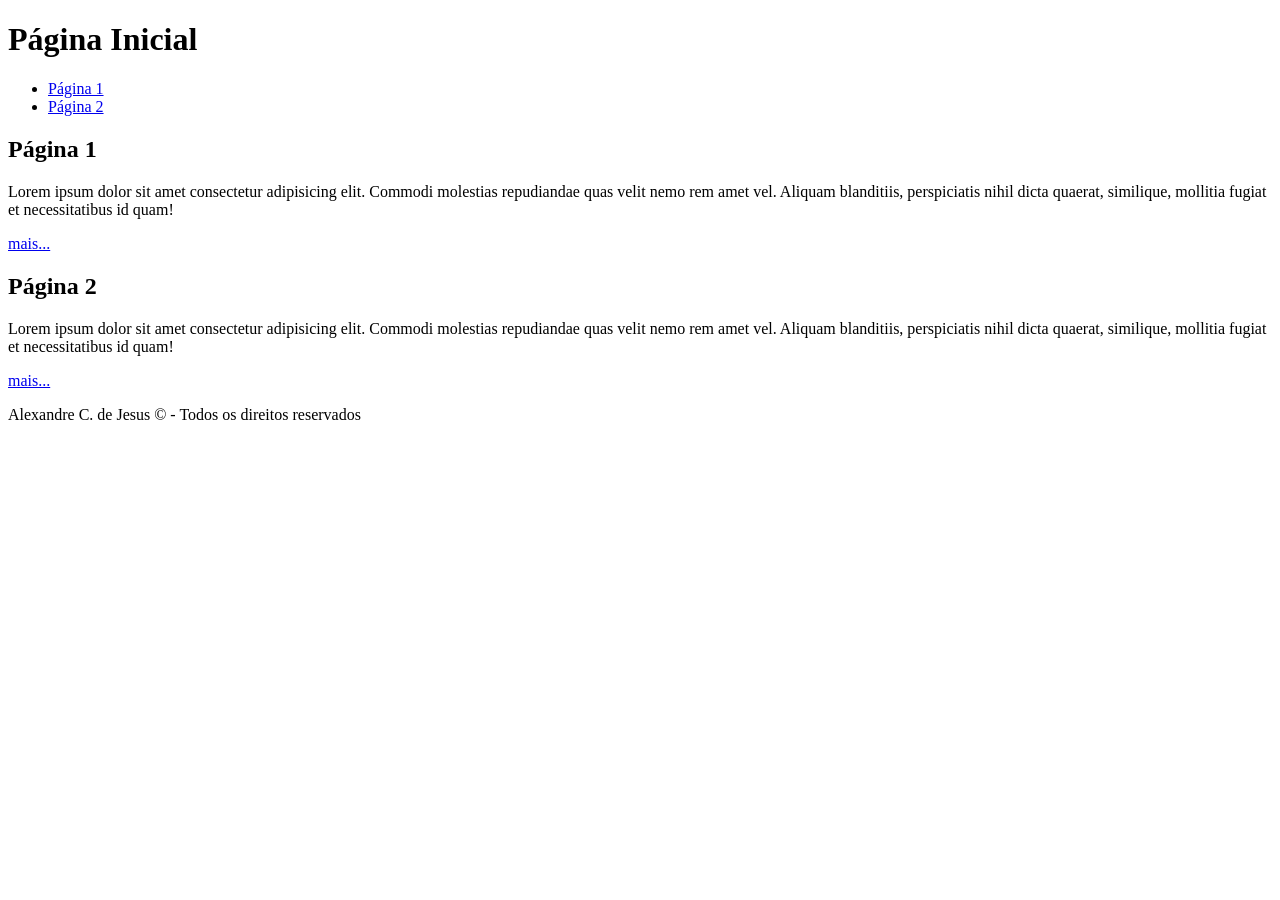
==== index.html @ 001cfef2 "feat : Limpeza do css antigo e relização de referência do css externo. Signed-off-by: alecarlosjesus" ====
<!doctype html>
<html lang="pt-br">
  <head>
    <meta charset="UTF-8" />
    <meta name="viewport" content="width=device-width, initial-scale=1.0" />
    <title>Página Inicial</title>

    <link rel="stylesheet" href="./css/style.css">

  </head>

  <body> 
    <header>
      <h1>Página Inicial</h1>
      <nav>
        <ul>
          <li><a href="./pagina1.html">Página 1</a></li>
          <li><a href="./paginas/pagina2.html">Página 2</a></li>
        </ul>
      </nav>
    </header>

    <main>
      <section>
        <h2>Página 1</h2>
        <p>
          Lorem ipsum dolor sit amet consectetur adipisicing elit. Commodi
          molestias repudiandae quas velit nemo rem amet vel. Aliquam
          blanditiis, perspiciatis nihil dicta quaerat, similique, mollitia
          fugiat et necessitatibus id quam!
        </p>
        <a href="./pagina1.html">mais...</a>
      </section>
      <section>
        <h2>Página 2</h2>
        <p>
          Lorem ipsum dolor sit amet consectetur adipisicing elit. Commodi
          molestias repudiandae quas velit nemo rem amet vel. Aliquam
          blanditiis, perspiciatis nihil dicta quaerat, similique, mollitia
          fugiat et necessitatibus id quam!
        </p>
        <a href="./paginas/pagina2.html">mais...</a>
      </section>
    </main>
    <footer>
      <p>Alexandre C. de Jesus &copy; - Todos os direitos reservados</p>
    </footer>
  </body>
</html>
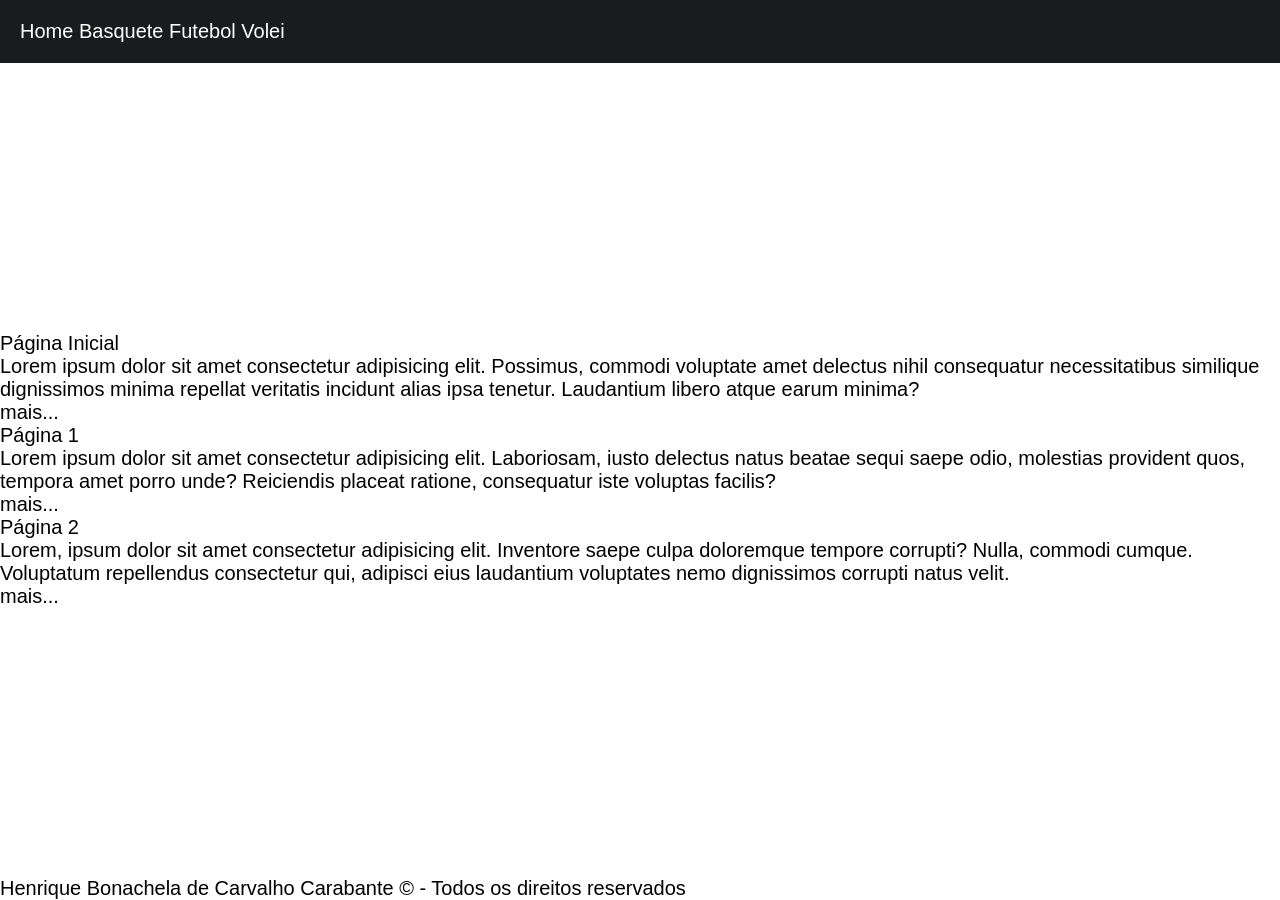
==== commit edd83877: "Criação do cabecalho com a metodologia BEM." ====
--- a/index.html
+++ b/index.html
@@ -3,47 +3,47 @@
   <head>
     <meta charset="UTF-8" />
     <meta name="viewport" content="width=device-width, initial-scale=1.0" />
-    <title>Página Inicial</title>
+    <title>ESPORTE TOTAL</title>
+    <link rel="stylesheet" href="./css/main.css">
+  </head>
+  <body> 
 
-    <link rel="stylesheet" href="./css/style.css">
-
-  </head>
-
-  <body> 
-    <header>
-      <h1>Página Inicial</h1>
-      <nav>
-        <ul>
-          <li><a href="./pagina1.html">Página 1</a></li>
-          <li><a href="./paginas/pagina2.html">Página 2</a></li>
+    <header class="cabecalho">
+      <nav class="cabecalho__navbar"> 
+        <ul class="cabecalho__lista">
+          <li class="cabecalho__list-item"><a class="cabecalho__link cabecalho__link--active" href="./index.html">Home</a></li>
+          <li class="cabecalho__list-item"><a class="cabecalho__link" href="./paginas/basquete.html">Basquete</a></li>
+          <li class="cabecalho__list-item"><a class="cabecalho__link" href="./paginas/futebol.html">Futebol</a></li>
+          <li class="cabecalho__list-item"><a class="cabecalho__link" href="./paginas/volei.html">Volei</a></li>
         </ul>
       </nav>
     </header>
 
     <main>
       <section>
+        <h1>Página Inicial</h1>
+        <p>
+          Lorem ipsum dolor sit amet consectetur adipisicing elit. Possimus, commodi voluptate amet delectus nihil consequatur necessitatibus similique dignissimos minima repellat veritatis incidunt alias ipsa tenetur. Laudantium libero atque earum minima?
+        </p>
+        <a href="./pagina1.html">mais...</a>
+      </section>      
+      <section>
         <h2>Página 1</h2>
         <p>
-          Lorem ipsum dolor sit amet consectetur adipisicing elit. Commodi
-          molestias repudiandae quas velit nemo rem amet vel. Aliquam
-          blanditiis, perspiciatis nihil dicta quaerat, similique, mollitia
-          fugiat et necessitatibus id quam!
+          Lorem ipsum dolor sit amet consectetur adipisicing elit. Laboriosam, iusto delectus natus beatae sequi saepe odio, molestias provident quos, tempora amet porro unde? Reiciendis placeat ratione, consequatur iste voluptas facilis?
         </p>
         <a href="./pagina1.html">mais...</a>
       </section>
       <section>
         <h2>Página 2</h2>
         <p>
-          Lorem ipsum dolor sit amet consectetur adipisicing elit. Commodi
-          molestias repudiandae quas velit nemo rem amet vel. Aliquam
-          blanditiis, perspiciatis nihil dicta quaerat, similique, mollitia
-          fugiat et necessitatibus id quam!
+          Lorem, ipsum dolor sit amet consectetur adipisicing elit. Inventore saepe culpa doloremque tempore corrupti? Nulla, commodi cumque. Voluptatum repellendus consectetur qui, adipisci eius laudantium voluptates nemo dignissimos corrupti natus velit.
         </p>
         <a href="./paginas/pagina2.html">mais...</a>
       </section>
     </main>
     <footer>
-      <p>Alexandre C. de Jesus &copy; - Todos os direitos reservados</p>
+      <p class="unico">Henrique Bonachela de Carvalho Carabante &copy; - Todos os direitos reservados</p>
     </footer>
   </body>
-</html>
+</html>
--- a/css/main.css
+++ b/css/main.css
@@ -0,0 +1,2 @@
+@import url('./base.css');
+@import url('./cabecalho.css');
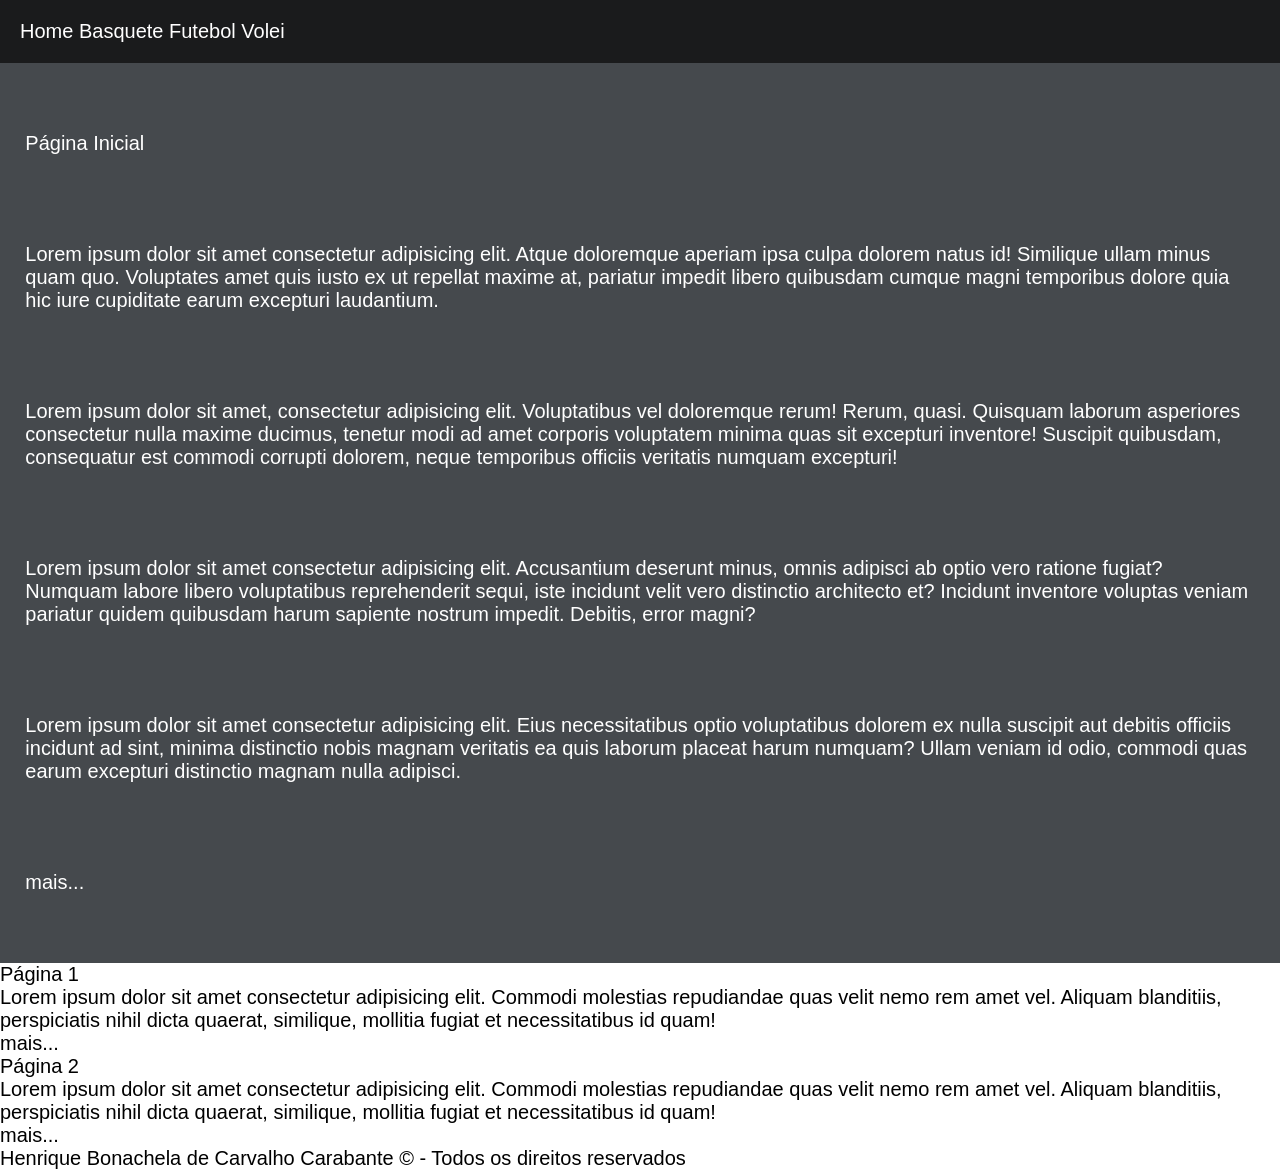
==== commit e75dfb4a: "Práticas de técnicas de flex-box, utilização do BEM e Overlays." ====
--- a/index.html
+++ b/index.html
@@ -4,46 +4,98 @@
     <meta charset="UTF-8" />
     <meta name="viewport" content="width=device-width, initial-scale=1.0" />
     <title>ESPORTE TOTAL</title>
-    <link rel="stylesheet" href="./css/main.css">
+    <link rel="stylesheet" href="./css/main.css" />
   </head>
-  <body> 
-
+  <body>
     <header class="cabecalho">
-      <nav class="cabecalho__navbar"> 
+      <nav class="cabecalho__navbar">
         <ul class="cabecalho__lista">
-          <li class="cabecalho__list-item"><a class="cabecalho__link cabecalho__link--active" href="./index.html">Home</a></li>
-          <li class="cabecalho__list-item"><a class="cabecalho__link" href="./paginas/basquete.html">Basquete</a></li>
-          <li class="cabecalho__list-item"><a class="cabecalho__link" href="./paginas/futebol.html">Futebol</a></li>
-          <li class="cabecalho__list-item"><a class="cabecalho__link" href="./paginas/volei.html">Volei</a></li>
+          <li class="cabecalho__list-item">
+            <a
+              class="cabecalho__link cabecalho__link--active"
+              href="./index.html"
+              >Home</a
+            >
+          </li>
+          <li class="cabecalho__list-item">
+            <a class="cabecalho__link" href="./paginas/basquete.html"
+              >Basquete</a
+            >
+          </li>
+          <li class="cabecalho__list-item">
+            <a class="cabecalho__link" href="./paginas/futebol.html">Futebol</a>
+          </li>
+          <li class="cabecalho__list-item">
+            <a class="cabecalho__link" href="./paginas/volei.html">Volei</a>
+          </li>
         </ul>
       </nav>
     </header>
 
     <main>
-      <section>
-        <h1>Página Inicial</h1>
-        <p>
-          Lorem ipsum dolor sit amet consectetur adipisicing elit. Possimus, commodi voluptate amet delectus nihil consequatur necessitatibus similique dignissimos minima repellat veritatis incidunt alias ipsa tenetur. Laudantium libero atque earum minima?
-        </p>
-        <a href="./pagina1.html">mais...</a>
-      </section>      
+      <section class="hero">
+        <div class="hero__container">
+          <h1>Página Inicial</h1>
+          <p class="hero__text">
+            Lorem ipsum dolor sit amet consectetur adipisicing elit. Atque
+            doloremque aperiam ipsa culpa dolorem natus id! Similique ullam
+            minus quam quo. Voluptates amet quis iusto ex ut repellat maxime at,
+            pariatur impedit libero quibusdam cumque magni temporibus dolore
+            quia hic iure cupiditate earum excepturi laudantium.
+          </p>
+          <p class="hero__text">
+            Lorem ipsum dolor sit amet, consectetur adipisicing elit.
+            Voluptatibus vel doloremque rerum! Rerum, quasi. Quisquam laborum
+            asperiores consectetur nulla maxime ducimus, tenetur modi ad amet
+            corporis voluptatem minima quas sit excepturi inventore! Suscipit
+            quibusdam, consequatur est commodi corrupti dolorem, neque
+            temporibus officiis veritatis numquam excepturi!
+          </p>
+          <p class="hero__text">
+            Lorem ipsum dolor sit amet consectetur adipisicing elit. Accusantium
+            deserunt minus, omnis adipisci ab optio vero ratione fugiat? Numquam
+            labore libero voluptatibus reprehenderit sequi, iste incidunt velit
+            vero distinctio architecto et? Incidunt inventore voluptas veniam
+            pariatur quidem quibusdam harum sapiente nostrum impedit. Debitis,
+            error magni?
+          </p>
+          <p class="hero__text">
+            Lorem ipsum dolor sit amet consectetur adipisicing elit. Eius
+            necessitatibus optio voluptatibus dolorem ex nulla suscipit aut
+            debitis officiis incidunt ad sint, minima distinctio nobis magnam
+            veritatis ea quis laborum placeat harum numquam? Ullam veniam id
+            odio, commodi quas earum excepturi distinctio magnam nulla adipisci.
+          </p>
+          <a class="hero__btn" href="./pagina1.html">mais...</a>
+        </div>
+      </section>
+
       <section>
         <h2>Página 1</h2>
         <p>
-          Lorem ipsum dolor sit amet consectetur adipisicing elit. Laboriosam, iusto delectus natus beatae sequi saepe odio, molestias provident quos, tempora amet porro unde? Reiciendis placeat ratione, consequatur iste voluptas facilis?
+          Lorem ipsum dolor sit amet consectetur adipisicing elit. Commodi
+          molestias repudiandae quas velit nemo rem amet vel. Aliquam
+          blanditiis, perspiciatis nihil dicta quaerat, similique, mollitia
+          fugiat et necessitatibus id quam!
         </p>
         <a href="./pagina1.html">mais...</a>
       </section>
       <section>
         <h2>Página 2</h2>
         <p>
-          Lorem, ipsum dolor sit amet consectetur adipisicing elit. Inventore saepe culpa doloremque tempore corrupti? Nulla, commodi cumque. Voluptatum repellendus consectetur qui, adipisci eius laudantium voluptates nemo dignissimos corrupti natus velit.
+          Lorem ipsum dolor sit amet consectetur adipisicing elit. Commodi
+          molestias repudiandae quas velit nemo rem amet vel. Aliquam
+          blanditiis, perspiciatis nihil dicta quaerat, similique, mollitia
+          fugiat et necessitatibus id quam!
         </p>
         <a href="./paginas/pagina2.html">mais...</a>
       </section>
     </main>
+
     <footer>
-      <p class="unico">Henrique Bonachela de Carvalho Carabante &copy; - Todos os direitos reservados</p>
+      <p class="unico">
+        Henrique Bonachela de Carvalho Carabante &copy; - Todos os direitos reservados
+      </p>
     </footer>
   </body>
 </html>
--- a/css/main.css
+++ b/css/main.css
@@ -1,2 +1,3 @@
 @import url('./base.css');
-@import url('./cabecalho.css');+@import url('./cabecalho.css');
+@import url('./hero.css');
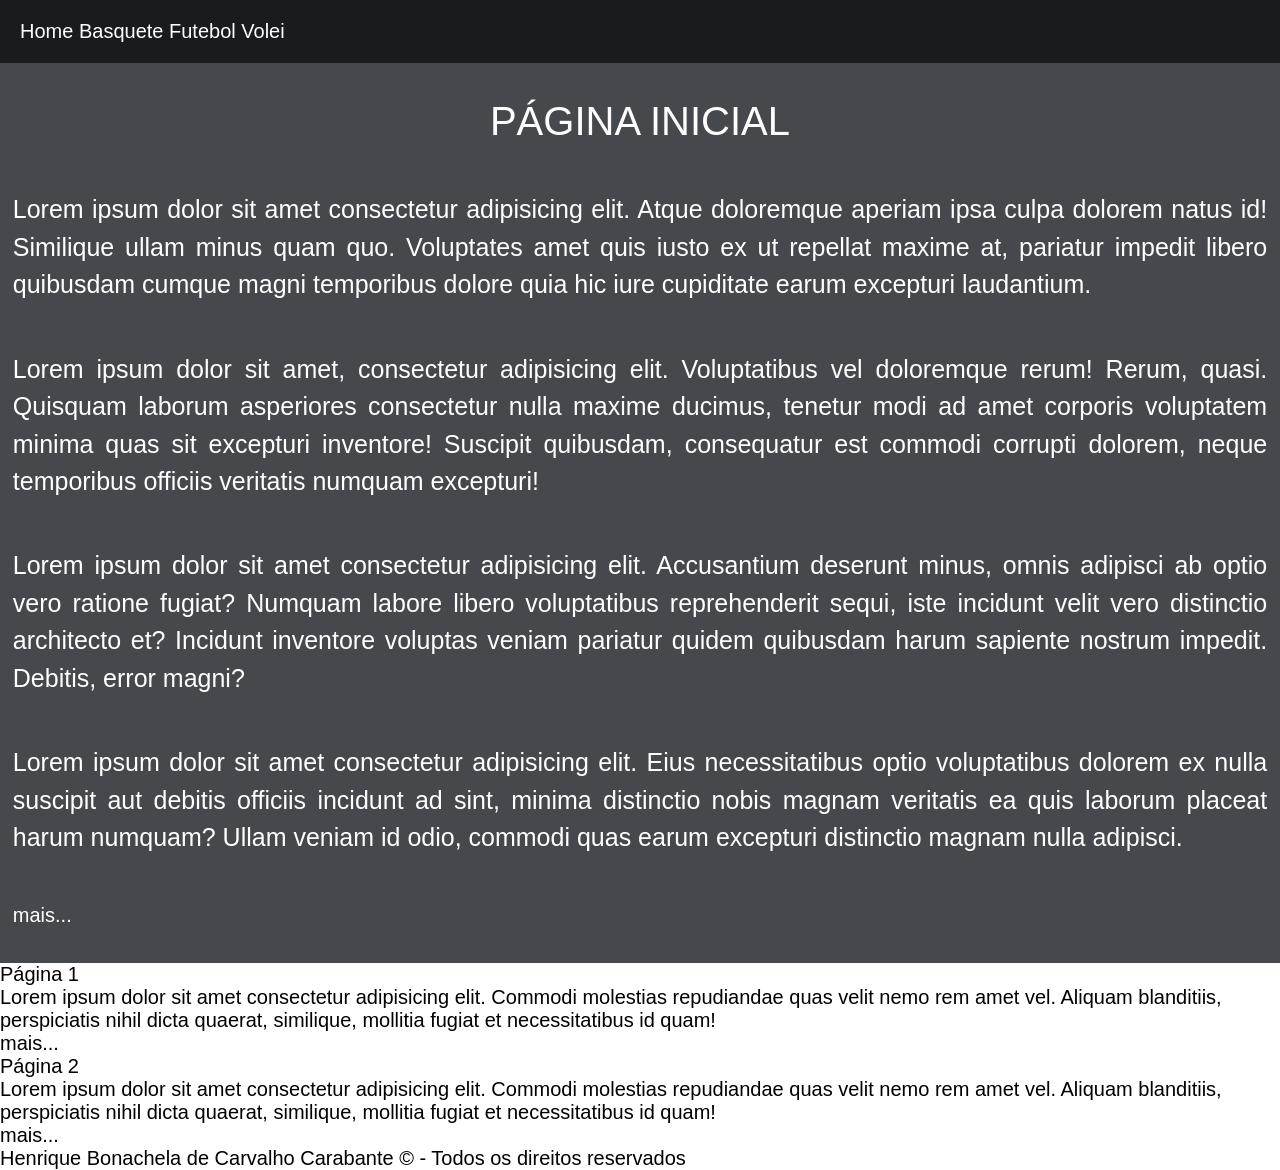
==== commit 46c99c69: "Definindo a tipografia e os estilos base para os elementos internos do hero." ====
--- a/index.html
+++ b/index.html
@@ -35,7 +35,7 @@
     <main>
       <section class="hero">
         <div class="hero__container">
-          <h1>Página Inicial</h1>
+          <h1 class="hero__title">Página Inicial</h1>
           <p class="hero__text">
             Lorem ipsum dolor sit amet consectetur adipisicing elit. Atque
             doloremque aperiam ipsa culpa dolorem natus id! Similique ullam
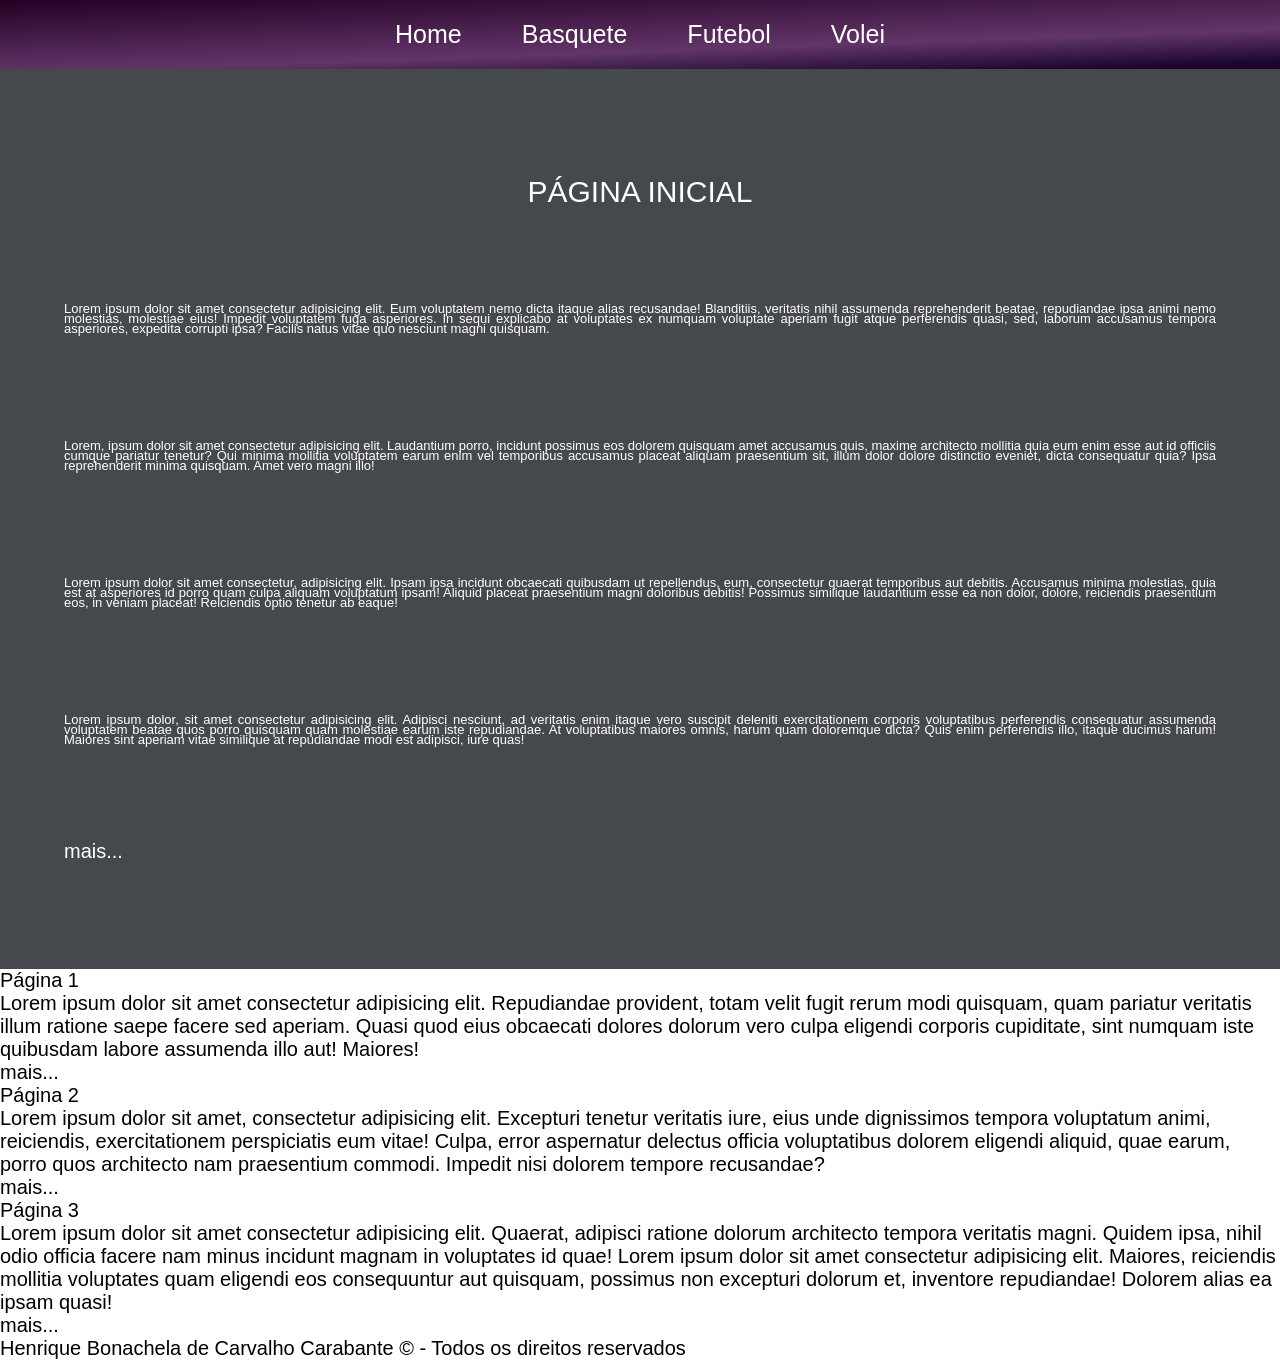
==== commit 5e5d83c6: "Corrigindo o index" ====
--- a/index.html
+++ b/index.html
@@ -32,64 +32,49 @@
       </nav>
     </header>
 
-    <main>
+    <main class="conteudo">
       <section class="hero">
         <div class="hero__container">
           <h1 class="hero__title">Página Inicial</h1>
           <p class="hero__text">
-            Lorem ipsum dolor sit amet consectetur adipisicing elit. Atque
-            doloremque aperiam ipsa culpa dolorem natus id! Similique ullam
-            minus quam quo. Voluptates amet quis iusto ex ut repellat maxime at,
-            pariatur impedit libero quibusdam cumque magni temporibus dolore
-            quia hic iure cupiditate earum excepturi laudantium.
+            Lorem ipsum dolor sit amet consectetur adipisicing elit. Eum voluptatem nemo dicta itaque alias recusandae! Blanditiis, veritatis nihil assumenda reprehenderit beatae, repudiandae ipsa animi nemo molestias, molestiae eius! Impedit voluptatem fuga asperiores. In sequi explicabo at voluptates ex numquam voluptate aperiam fugit atque perferendis quasi, sed, laborum accusamus tempora asperiores, expedita corrupti ipsa? Facilis natus vitae quo nesciunt magni quisquam.
           </p>
           <p class="hero__text">
-            Lorem ipsum dolor sit amet, consectetur adipisicing elit.
-            Voluptatibus vel doloremque rerum! Rerum, quasi. Quisquam laborum
-            asperiores consectetur nulla maxime ducimus, tenetur modi ad amet
-            corporis voluptatem minima quas sit excepturi inventore! Suscipit
-            quibusdam, consequatur est commodi corrupti dolorem, neque
-            temporibus officiis veritatis numquam excepturi!
+            Lorem, ipsum dolor sit amet consectetur adipisicing elit. Laudantium porro, incidunt possimus eos dolorem quisquam amet accusamus quis, maxime architecto mollitia quia eum enim esse aut id officiis cumque pariatur tenetur? Qui minima mollitia voluptatem earum enim vel temporibus accusamus placeat aliquam praesentium sit, illum dolor dolore distinctio eveniet, dicta consequatur quia? Ipsa reprehenderit minima quisquam. Amet vero magni illo!
           </p>
           <p class="hero__text">
-            Lorem ipsum dolor sit amet consectetur adipisicing elit. Accusantium
-            deserunt minus, omnis adipisci ab optio vero ratione fugiat? Numquam
-            labore libero voluptatibus reprehenderit sequi, iste incidunt velit
-            vero distinctio architecto et? Incidunt inventore voluptas veniam
-            pariatur quidem quibusdam harum sapiente nostrum impedit. Debitis,
-            error magni?
+            Lorem ipsum dolor sit amet consectetur, adipisicing elit. Ipsam ipsa incidunt obcaecati quibusdam ut repellendus, eum, consectetur quaerat temporibus aut debitis. Accusamus minima molestias, quia est at asperiores id porro quam culpa aliquam voluptatum ipsam! Aliquid placeat praesentium magni doloribus debitis! Possimus similique laudantium esse ea non dolor, dolore, reiciendis praesentium eos, in veniam placeat! Reiciendis optio tenetur ab eaque!
           </p>
           <p class="hero__text">
-            Lorem ipsum dolor sit amet consectetur adipisicing elit. Eius
-            necessitatibus optio voluptatibus dolorem ex nulla suscipit aut
-            debitis officiis incidunt ad sint, minima distinctio nobis magnam
-            veritatis ea quis laborum placeat harum numquam? Ullam veniam id
-            odio, commodi quas earum excepturi distinctio magnam nulla adipisci.
+            Lorem ipsum dolor, sit amet consectetur adipisicing elit. Adipisci nesciunt, ad veritatis enim itaque vero suscipit deleniti exercitationem corporis voluptatibus perferendis consequatur assumenda voluptatem beatae quos porro quisquam quam molestiae earum iste repudiandae. At voluptatibus maiores omnis, harum quam doloremque dicta? Quis enim perferendis illo, itaque ducimus harum! Maiores sint aperiam vitae similique at repudiandae modi est adipisci, iure quas!
           </p>
           <a class="hero__btn" href="./pagina1.html">mais...</a>
         </div>
       </section>
 
-      <section>
-        <h2>Página 1</h2>
-        <p>
-          Lorem ipsum dolor sit amet consectetur adipisicing elit. Commodi
-          molestias repudiandae quas velit nemo rem amet vel. Aliquam
-          blanditiis, perspiciatis nihil dicta quaerat, similique, mollitia
-          fugiat et necessitatibus id quam!
-        </p>
-        <a href="./pagina1.html">mais...</a>
-      </section>
-      <section>
-        <h2>Página 2</h2>
-        <p>
-          Lorem ipsum dolor sit amet consectetur adipisicing elit. Commodi
-          molestias repudiandae quas velit nemo rem amet vel. Aliquam
-          blanditiis, perspiciatis nihil dicta quaerat, similique, mollitia
-          fugiat et necessitatibus id quam!
-        </p>
-        <a href="./paginas/pagina2.html">mais...</a>
-      </section>
+      <div class="conteudo_container">
+        <section class="conteudo__sec">
+          <h2 class="conteudo__sub-title">Página 1</h2>
+          <p>
+            Lorem ipsum dolor sit amet consectetur adipisicing elit. Repudiandae provident, totam velit fugit rerum modi quisquam, quam pariatur veritatis illum ratione saepe facere sed aperiam. Quasi quod eius obcaecati dolores dolorum vero culpa eligendi corporis cupiditate, sint numquam iste quibusdam labore assumenda illo aut! Maiores!
+          </p>
+          <a href="./pagina1.html">mais...</a>
+        </section>
+        <section class="conteudo__sec">
+          <h2 class="conteudo__sub-title">Página 2</h2>
+          <p>
+            Lorem ipsum dolor sit amet, consectetur adipisicing elit. Excepturi tenetur veritatis iure, eius unde dignissimos tempora voluptatum animi, reiciendis, exercitationem perspiciatis eum vitae! Culpa, error aspernatur delectus officia voluptatibus dolorem eligendi aliquid, quae earum, porro quos architecto nam praesentium commodi. Impedit nisi dolorem tempore recusandae?
+          </p>
+          <a href="./paginas/pagina2.html">mais...</a>
+        </section>
+        <section class="conteudo__sec">
+          <h2 class="conteudo__sub-title">Página 3</h2>
+          <p>
+            Lorem ipsum dolor sit amet consectetur adipisicing elit. Quaerat, adipisci ratione dolorum architecto tempora veritatis magni. Quidem ipsa, nihil odio officia facere nam minus incidunt magnam in voluptates id quae! Lorem ipsum dolor sit amet consectetur adipisicing elit. Maiores, reiciendis mollitia voluptates quam eligendi eos consequuntur aut quisquam, possimus non excepturi dolorum et, inventore repudiandae! Dolorem alias ea ipsam quasi!
+          </p>
+          <a href="./paginas/pagina2.html">mais...</a>
+        </section>
+      </div>
     </main>
 
     <footer>
@@ -97,5 +82,4 @@
         Henrique Bonachela de Carvalho Carabante &copy; - Todos os direitos reservados
       </p>
     </footer>
-  </body>
-</html>+  </body>
--- a/css/main.css
+++ b/css/main.css
@@ -1,3 +1,4 @@
 @import url('./base.css');
 @import url('./cabecalho.css');
-@import url('./hero.css');+@import url('./hero.css');
+@import url('./conteudo.css');
